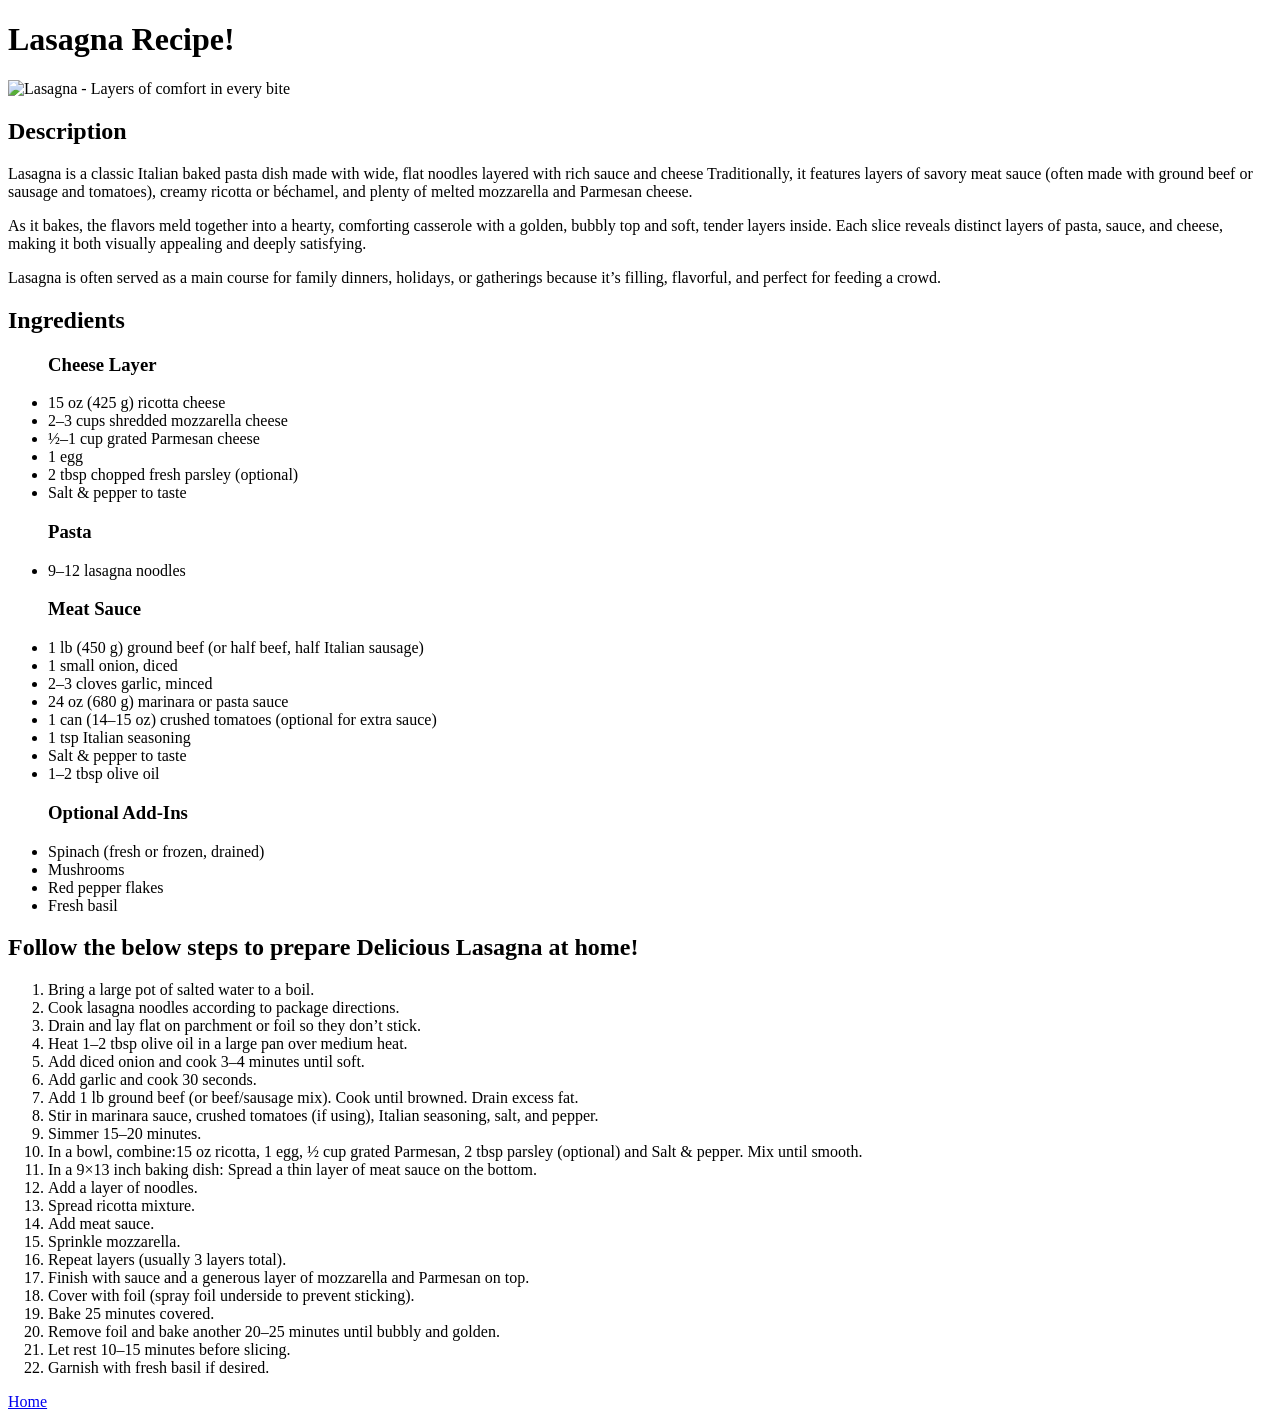
==== recipes/lasagna.html @ 45cf57e3 "Set up Initial structure of the Recipe Website. Created the basic structure of the recipe website wi" ====
<!DOCTYPE html>
<html lang="en">
<head>
    <meta charset="UTF-8">
    <meta name="viewport" content="width=device-width, initial-scale=1.0">
    <title>Lasagna Recipe</title>
</head>
<body>
    <!-- Heading of the Recipe -->
    <h1>Lasagna Recipe!</h1>

    <!-- Image of the Recipe-->
    <img src="../images/lasagna.jpg" alt="Lasagna - Layers of comfort in every bite" height="300" width="300">

    <!-- Description of the Recipe -->
    <h2>Description</h2>
    <p> Lasagna is a classic Italian baked pasta dish made with wide, flat noodles layered with rich sauce and cheese Traditionally, it features layers of savory meat sauce (often made with ground beef or sausage and tomatoes), creamy ricotta or béchamel, and plenty of melted mozzarella and Parmesan cheese. </p>
    <p> As it bakes, the flavors meld together into a hearty, comforting casserole with a golden, bubbly top and soft, tender layers inside. Each slice reveals distinct layers of pasta, sauce, and cheese, making it both visually appealing and deeply satisfying. </p>
    <p> Lasagna is often served as a main course for family dinners, holidays, or gatherings because it’s filling, flavorful, and perfect for feeding a crowd. </p>

    <!-- Ingredients of the Recipe -->
    <h2>Ingredients</h2>
    <ul>
        <h3>Cheese Layer</h3>
        <li>15 oz (425 g) ricotta cheese</li>
        <li>2–3 cups shredded mozzarella cheese</li>
        <li>½–1 cup grated Parmesan cheese</li>
        <li>1 egg</li>
        <li>2 tbsp chopped fresh parsley (optional)</li>
        <li>Salt & pepper to taste</li>

        <h3>Pasta</h3>
        <li>9–12 lasagna noodles</li>

        <h3>Meat Sauce</h3>
        <li>1 lb (450 g) ground beef (or half beef, half Italian sausage)</li>
        <li>1 small onion, diced</li>
        <li>2–3 cloves garlic, minced</li>
        <li>24 oz (680 g) marinara or pasta sauce</li>
        <li>1 can (14–15 oz) crushed tomatoes (optional for extra sauce)</li>
        <li>1 tsp Italian seasoning</li>
        <li>Salt & pepper to taste</li>
        <li>1–2 tbsp olive oil</li>

        <h3>Optional Add-Ins</h3>
        <li>Spinach (fresh or frozen, drained)</li>
        <li>Mushrooms</li>
        <li>Red pepper flakes</li>
        <li>Fresh basil</li>
    </ul>

    <!-- Instructions to cook the Recipe at home -->
    <h2>Follow the below steps to prepare Delicious Lasagna at home!</h2>
    <ol>
        <li>Bring a large pot of salted water to a boil.</li>
        <li>Cook lasagna noodles according to package directions.</li>
        <li>Drain and lay flat on parchment or foil so they don’t stick.</li>
        <li>Heat 1–2 tbsp olive oil in a large pan over medium heat.</li>
        <li>Add diced onion and cook 3–4 minutes until soft.</li>
        <li>Add garlic and cook 30 seconds.</li>
        <li>Add 1 lb ground beef (or beef/sausage mix). Cook until browned. Drain excess fat.</li>
        <li>Stir in marinara sauce, crushed tomatoes (if using), Italian seasoning, salt, and pepper.</li>
        <li>Simmer 15–20 minutes.</li>
        <li>In a bowl, combine:15 oz ricotta, 1 egg, ½ cup grated Parmesan, 2 tbsp parsley (optional) and Salt & pepper. Mix until smooth.</li>
        <li>In a 9×13 inch baking dish: Spread a thin layer of meat sauce on the bottom.</li>
        <li>Add a layer of noodles.</li>
        <li>Spread ricotta mixture.</li>
        <li>Add meat sauce.</li>
        <li>Sprinkle mozzarella.</li>
        <li>Repeat layers (usually 3 layers total).</li>
        <li>Finish with sauce and a generous layer of mozzarella and Parmesan on top.</li>
        <li>Cover with foil (spray foil underside to prevent sticking).</li>
        <li>Bake 25 minutes covered.</li>
        <li>Remove foil and bake another 20–25 minutes until bubbly and golden.</li>
        <li>Let rest 10–15 minutes before slicing.</li>
        <li>Garnish with fresh basil if desired.</li>
    </ol>

    <!-- Navigation back to Home page -->
    <a href="../index.html">Home</a>
</body>
</html>
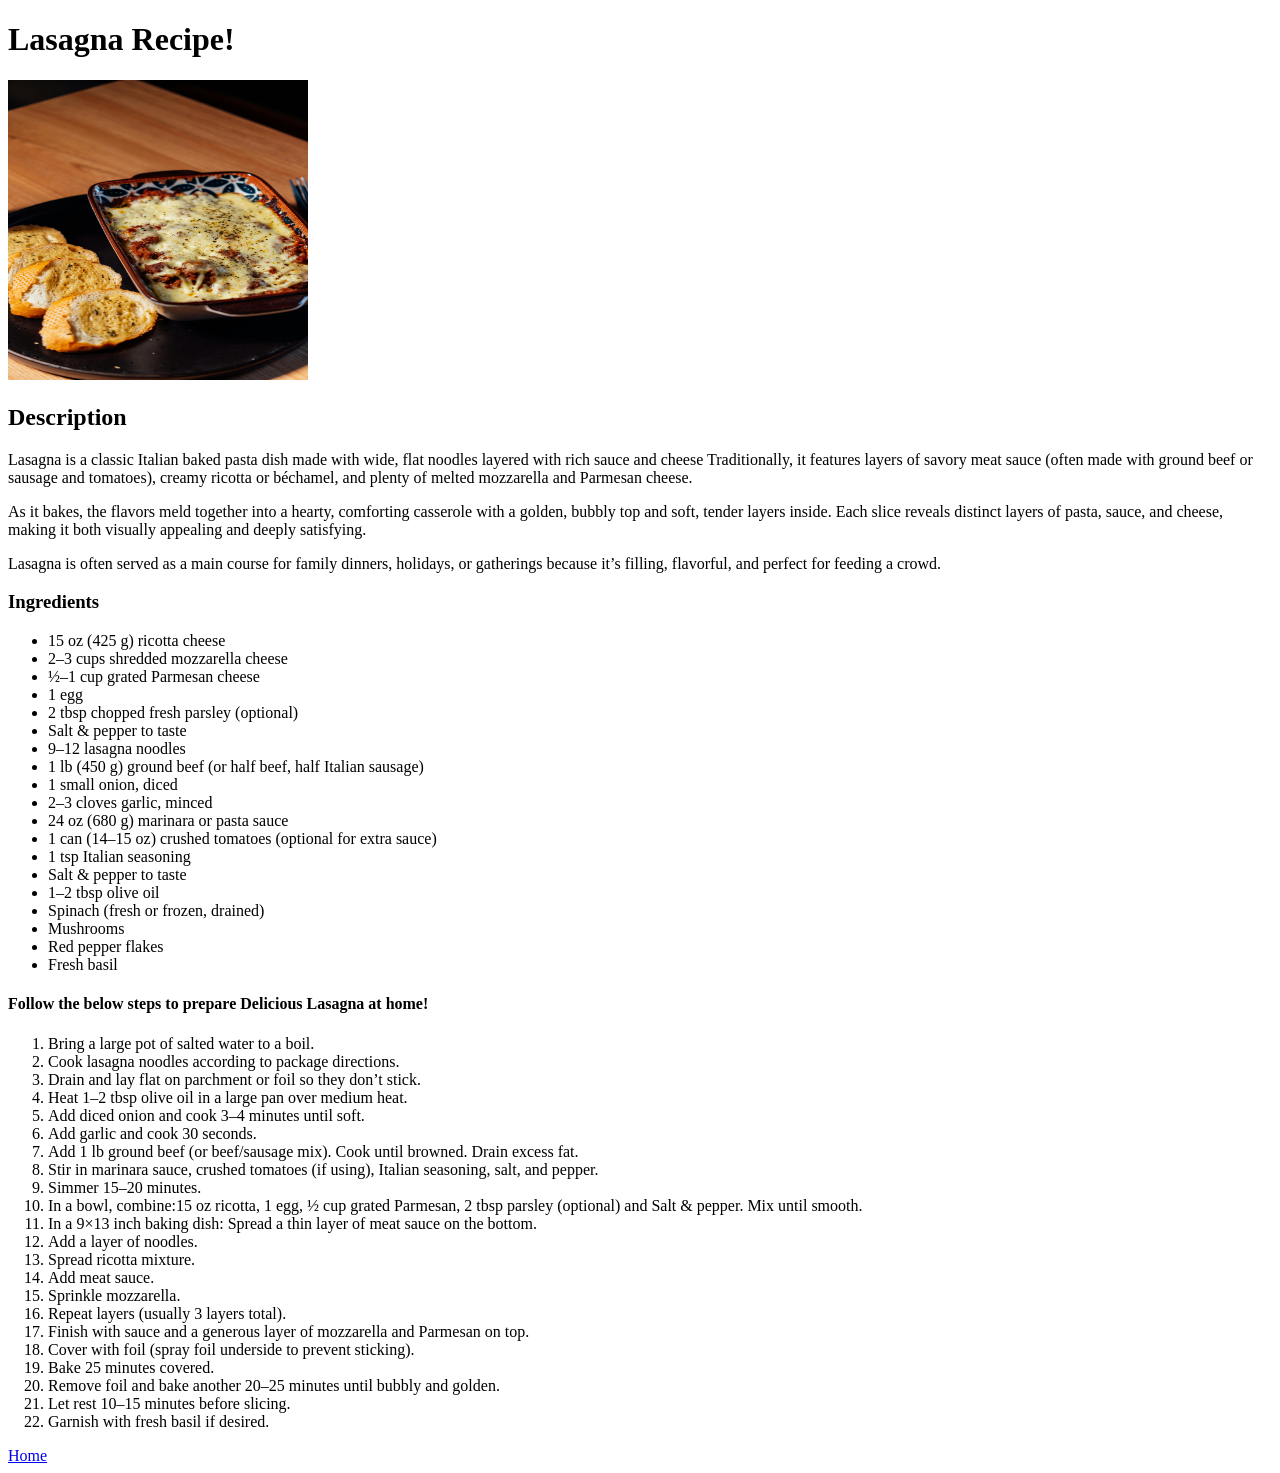
==== commit 3dbdb713: "2 New Recipe webpages create and link to Home page" ====
--- a/recipes/lasagna.html
+++ b/recipes/lasagna.html
@@ -3,7 +3,7 @@
 <head>
     <meta charset="UTF-8">
     <meta name="viewport" content="width=device-width, initial-scale=1.0">
-    <title>Lasagna Recipe</title>
+    <title>Lasagna</title>
 </head>
 <body>
     <!-- Heading of the Recipe -->
@@ -19,20 +19,15 @@
     <p> Lasagna is often served as a main course for family dinners, holidays, or gatherings because it’s filling, flavorful, and perfect for feeding a crowd. </p>
 
     <!-- Ingredients of the Recipe -->
-    <h2>Ingredients</h2>
-    <ul>
-        <h3>Cheese Layer</h3>
+    <h3>Ingredients</h3>
+    <ul>       
         <li>15 oz (425 g) ricotta cheese</li>
         <li>2–3 cups shredded mozzarella cheese</li>
         <li>½–1 cup grated Parmesan cheese</li>
         <li>1 egg</li>
         <li>2 tbsp chopped fresh parsley (optional)</li>
         <li>Salt & pepper to taste</li>
-
-        <h3>Pasta</h3>
         <li>9–12 lasagna noodles</li>
-
-        <h3>Meat Sauce</h3>
         <li>1 lb (450 g) ground beef (or half beef, half Italian sausage)</li>
         <li>1 small onion, diced</li>
         <li>2–3 cloves garlic, minced</li>
@@ -41,8 +36,6 @@
         <li>1 tsp Italian seasoning</li>
         <li>Salt & pepper to taste</li>
         <li>1–2 tbsp olive oil</li>
-
-        <h3>Optional Add-Ins</h3>
         <li>Spinach (fresh or frozen, drained)</li>
         <li>Mushrooms</li>
         <li>Red pepper flakes</li>
@@ -50,7 +43,7 @@
     </ul>
 
     <!-- Instructions to cook the Recipe at home -->
-    <h2>Follow the below steps to prepare Delicious Lasagna at home!</h2>
+    <h4>Follow the below steps to prepare Delicious Lasagna at home!</h4>
     <ol>
         <li>Bring a large pot of salted water to a boil.</li>
         <li>Cook lasagna noodles according to package directions.</li>
